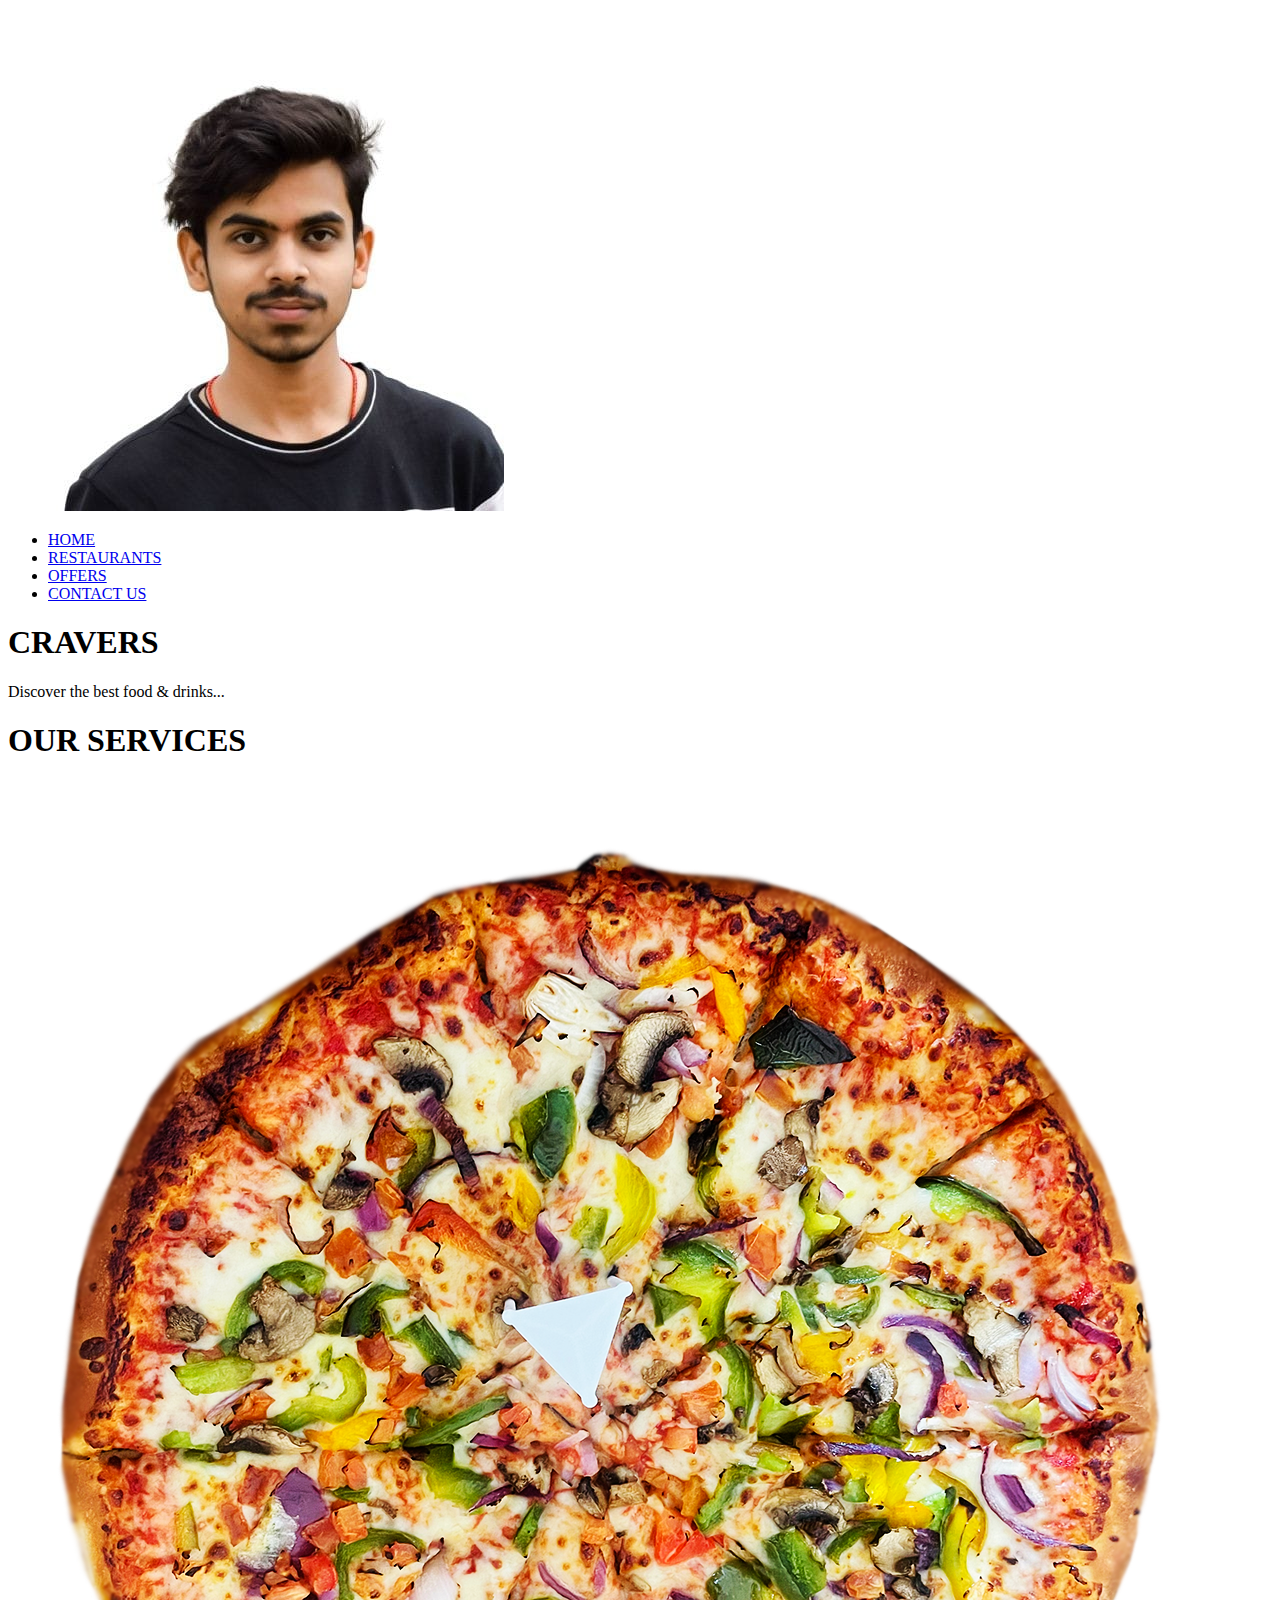
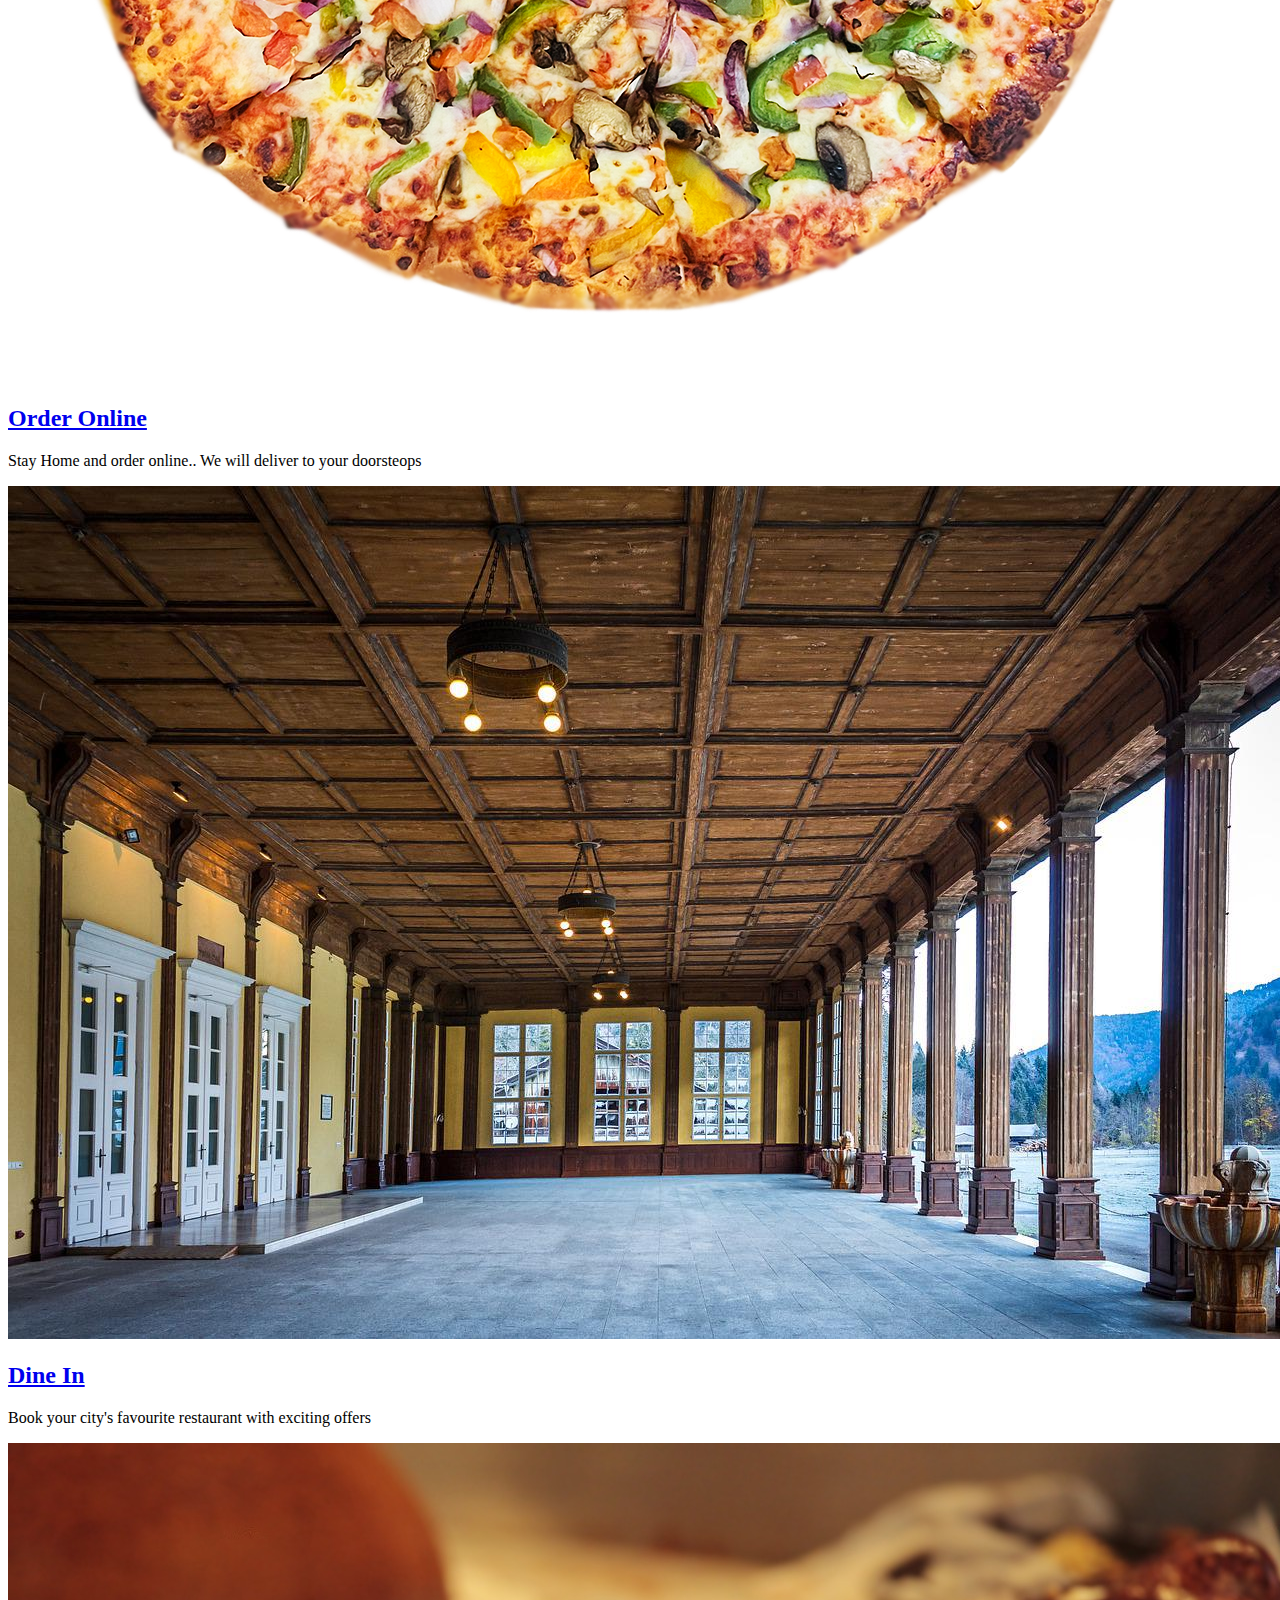
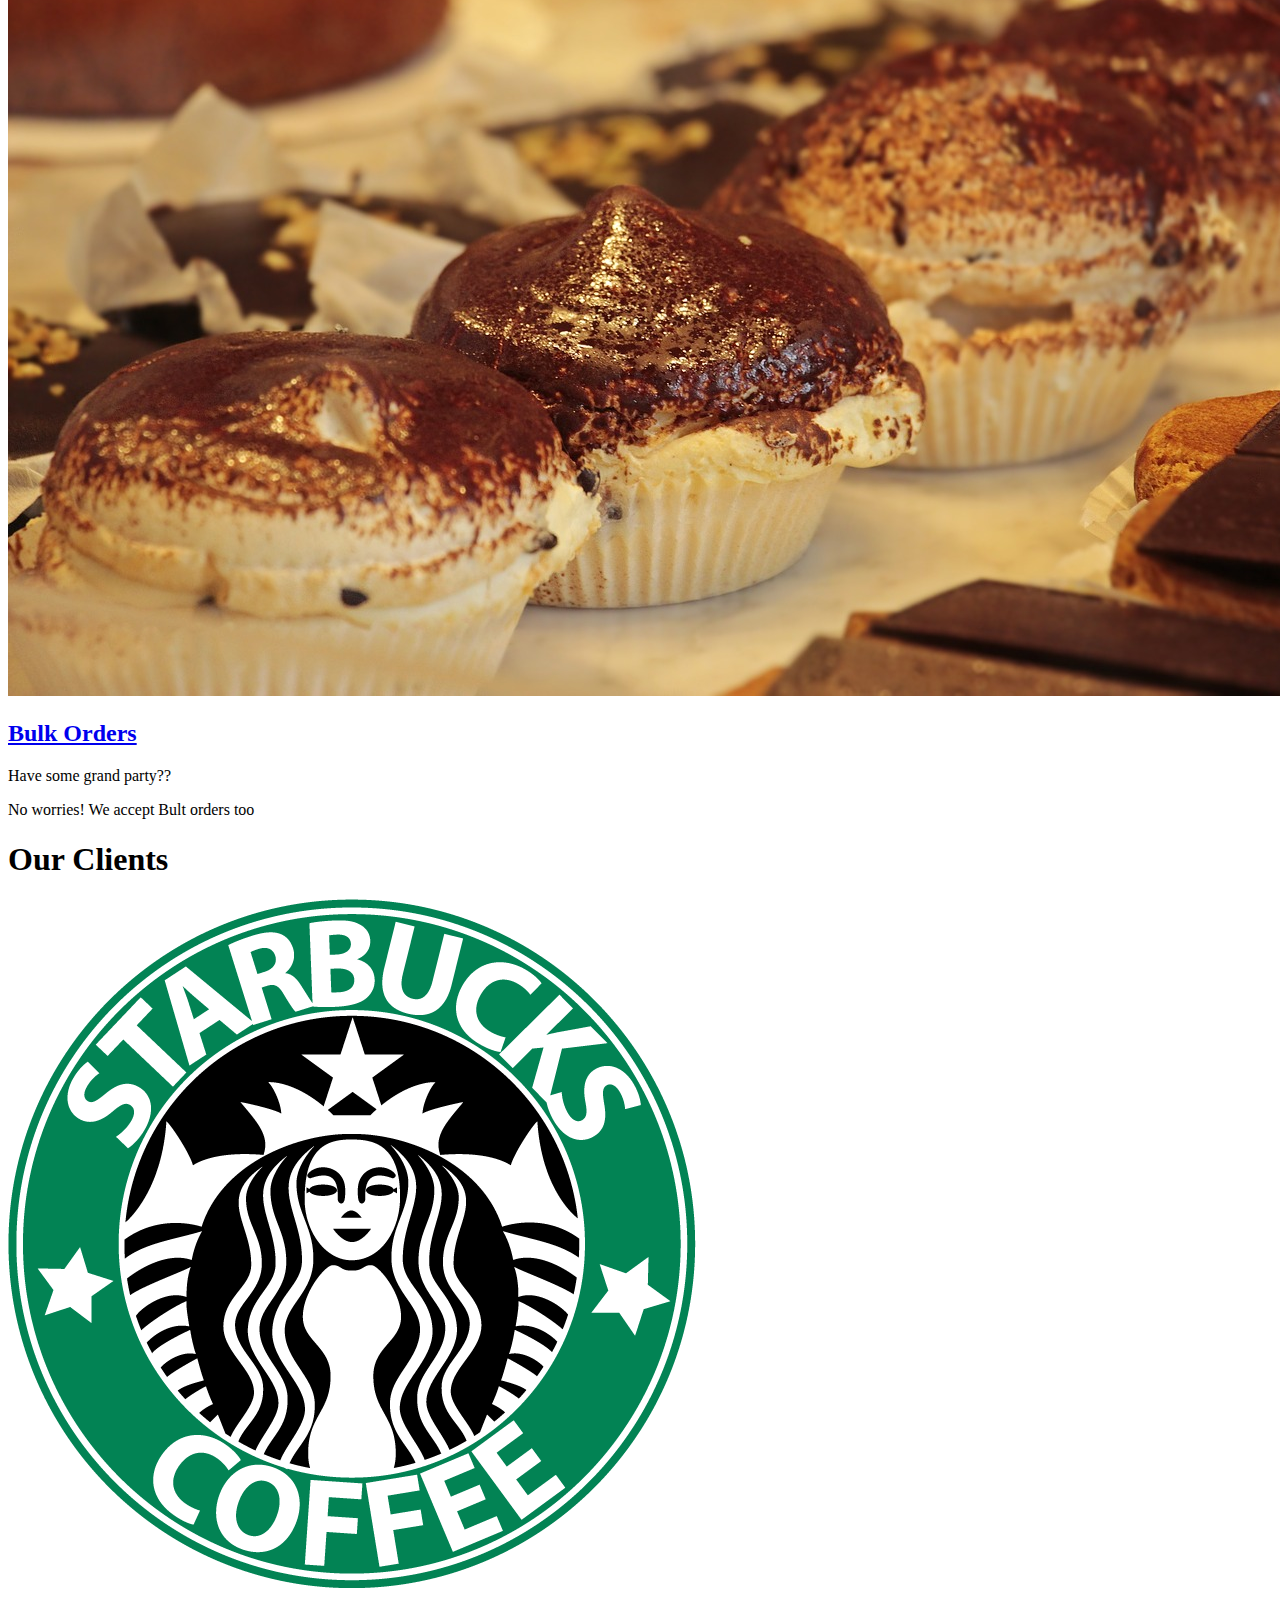
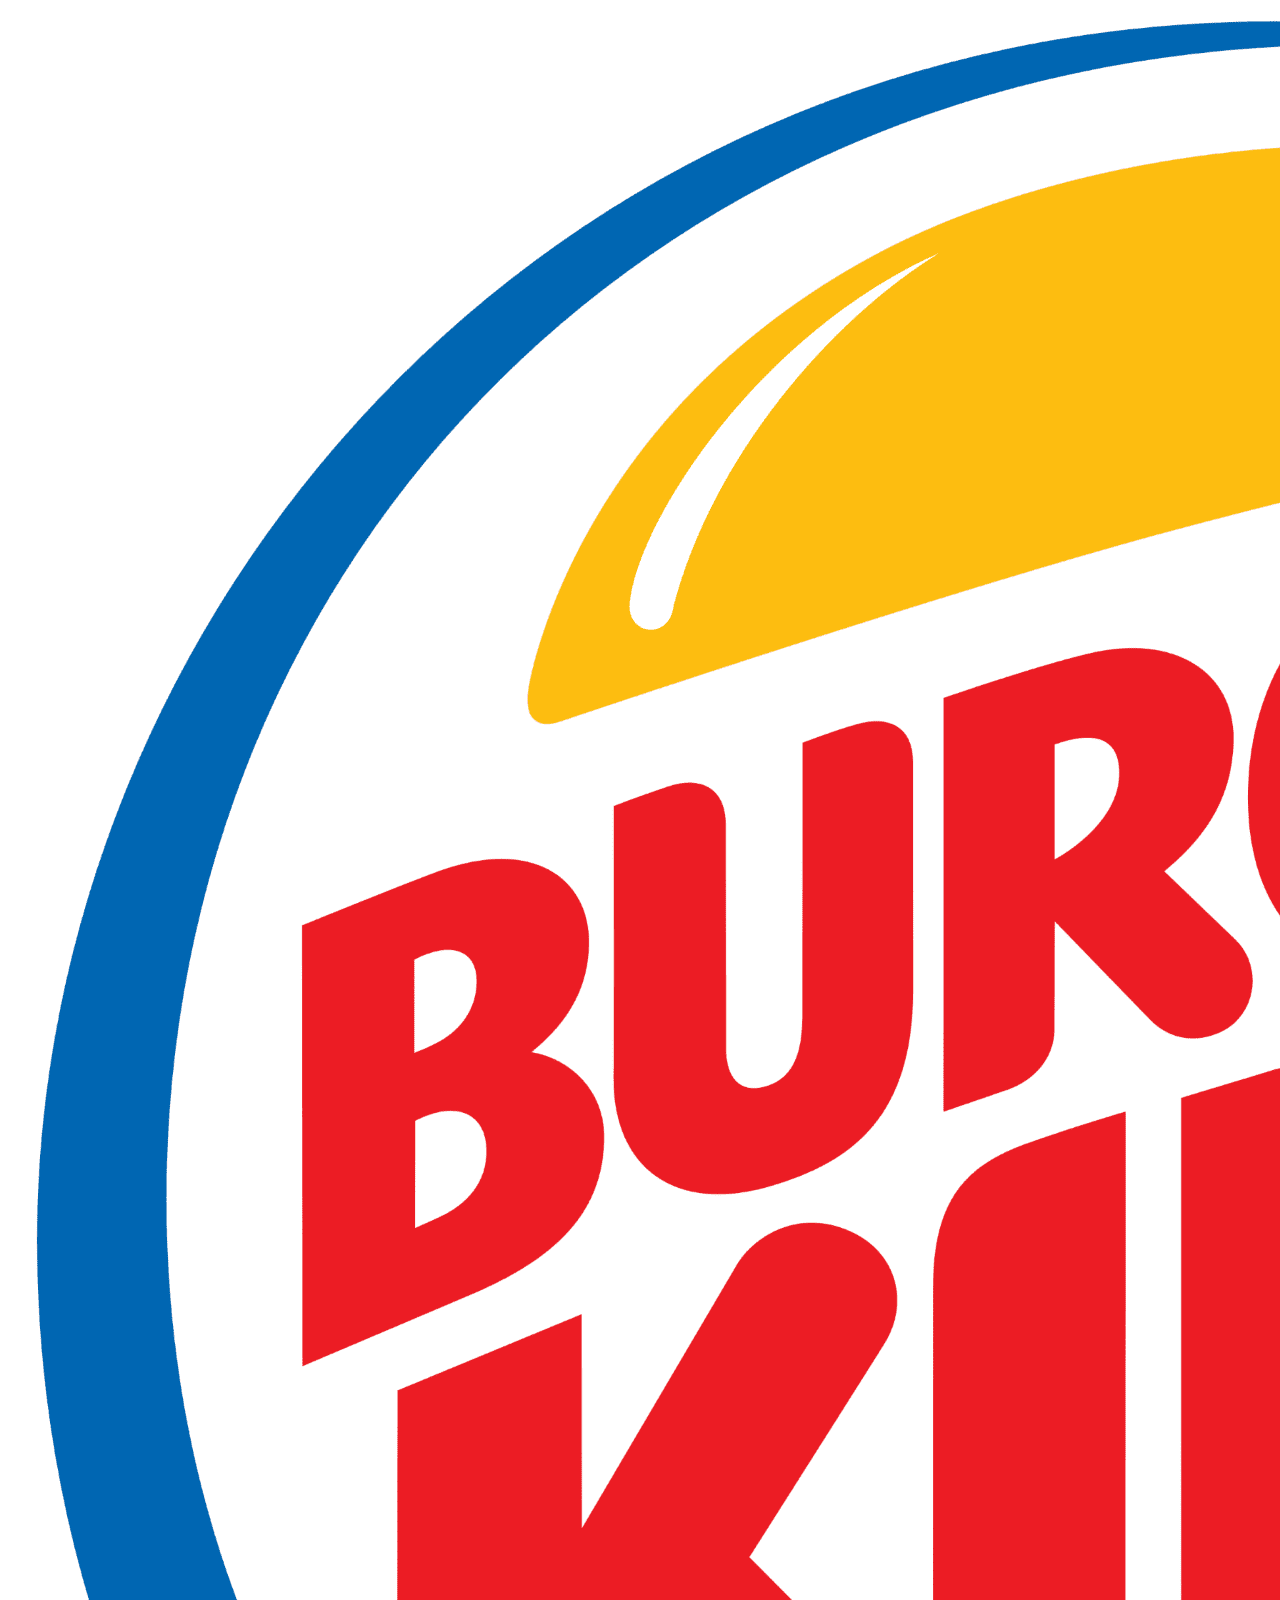
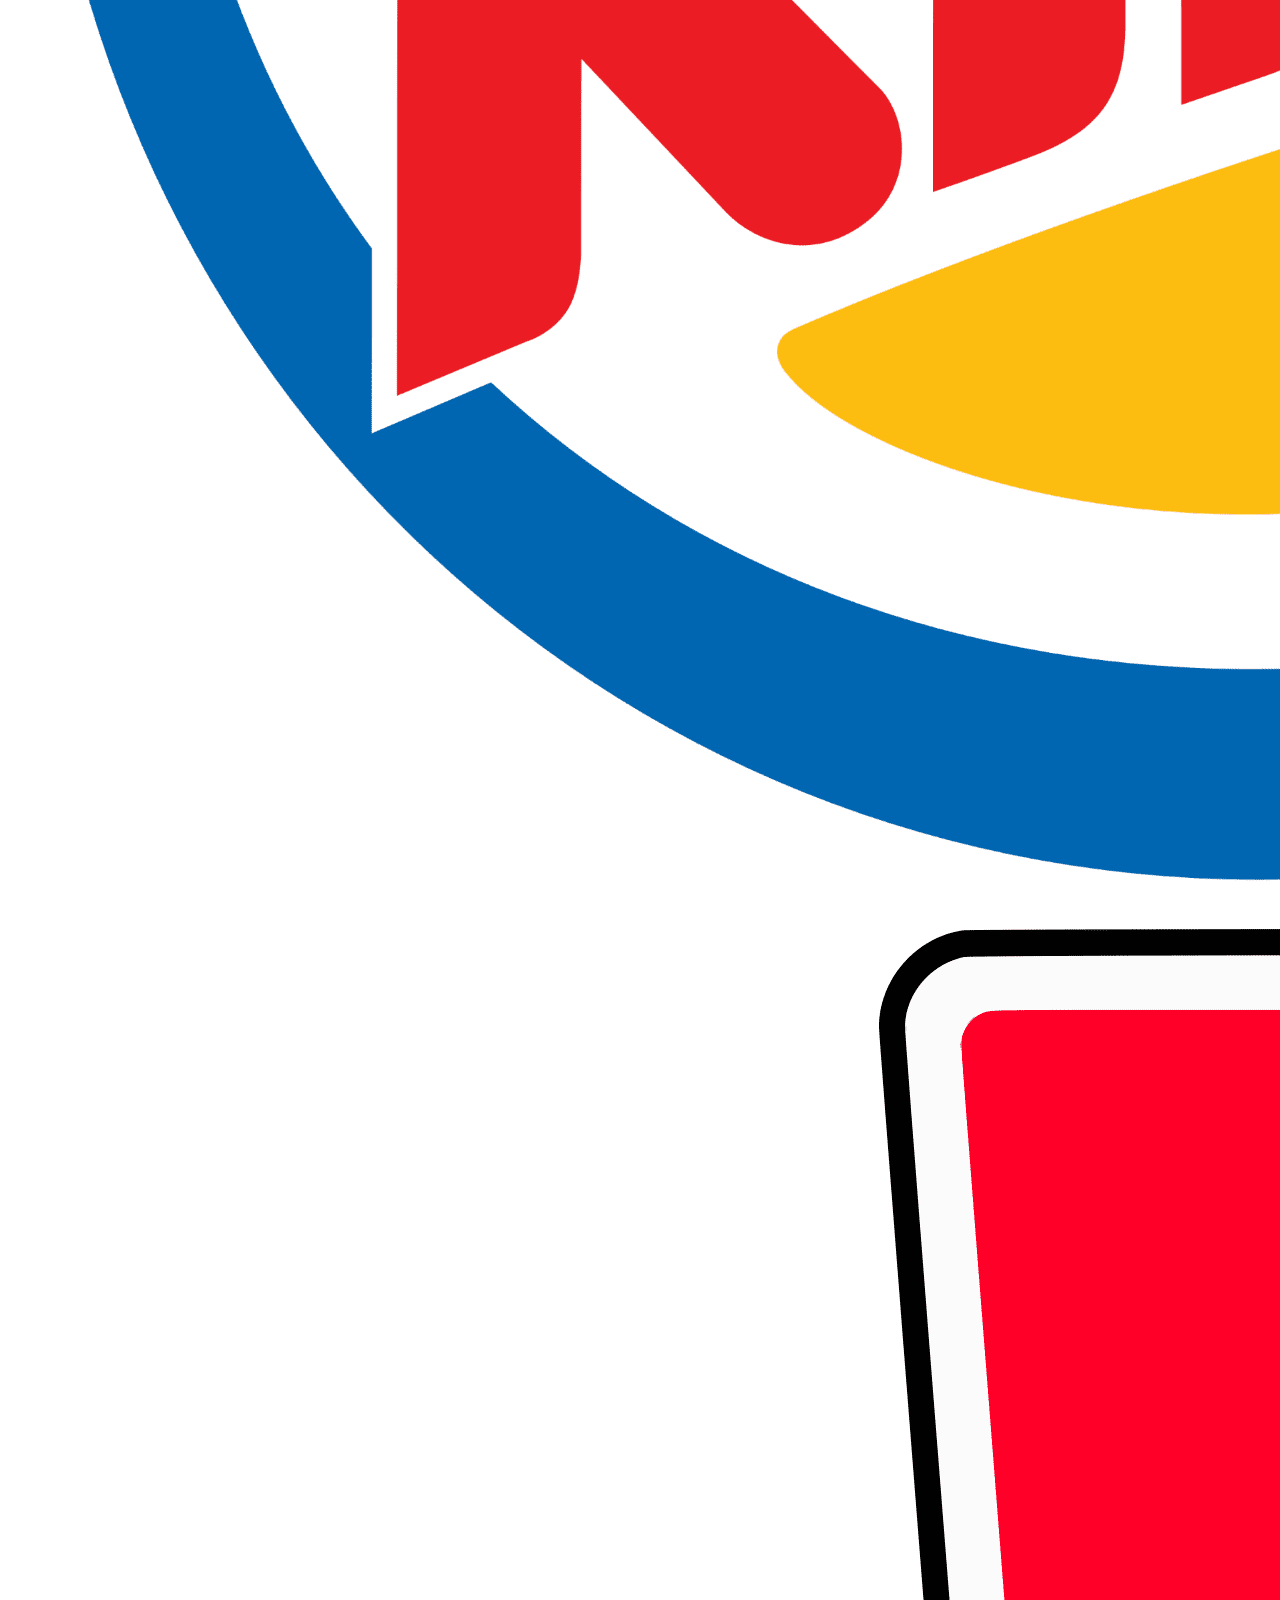
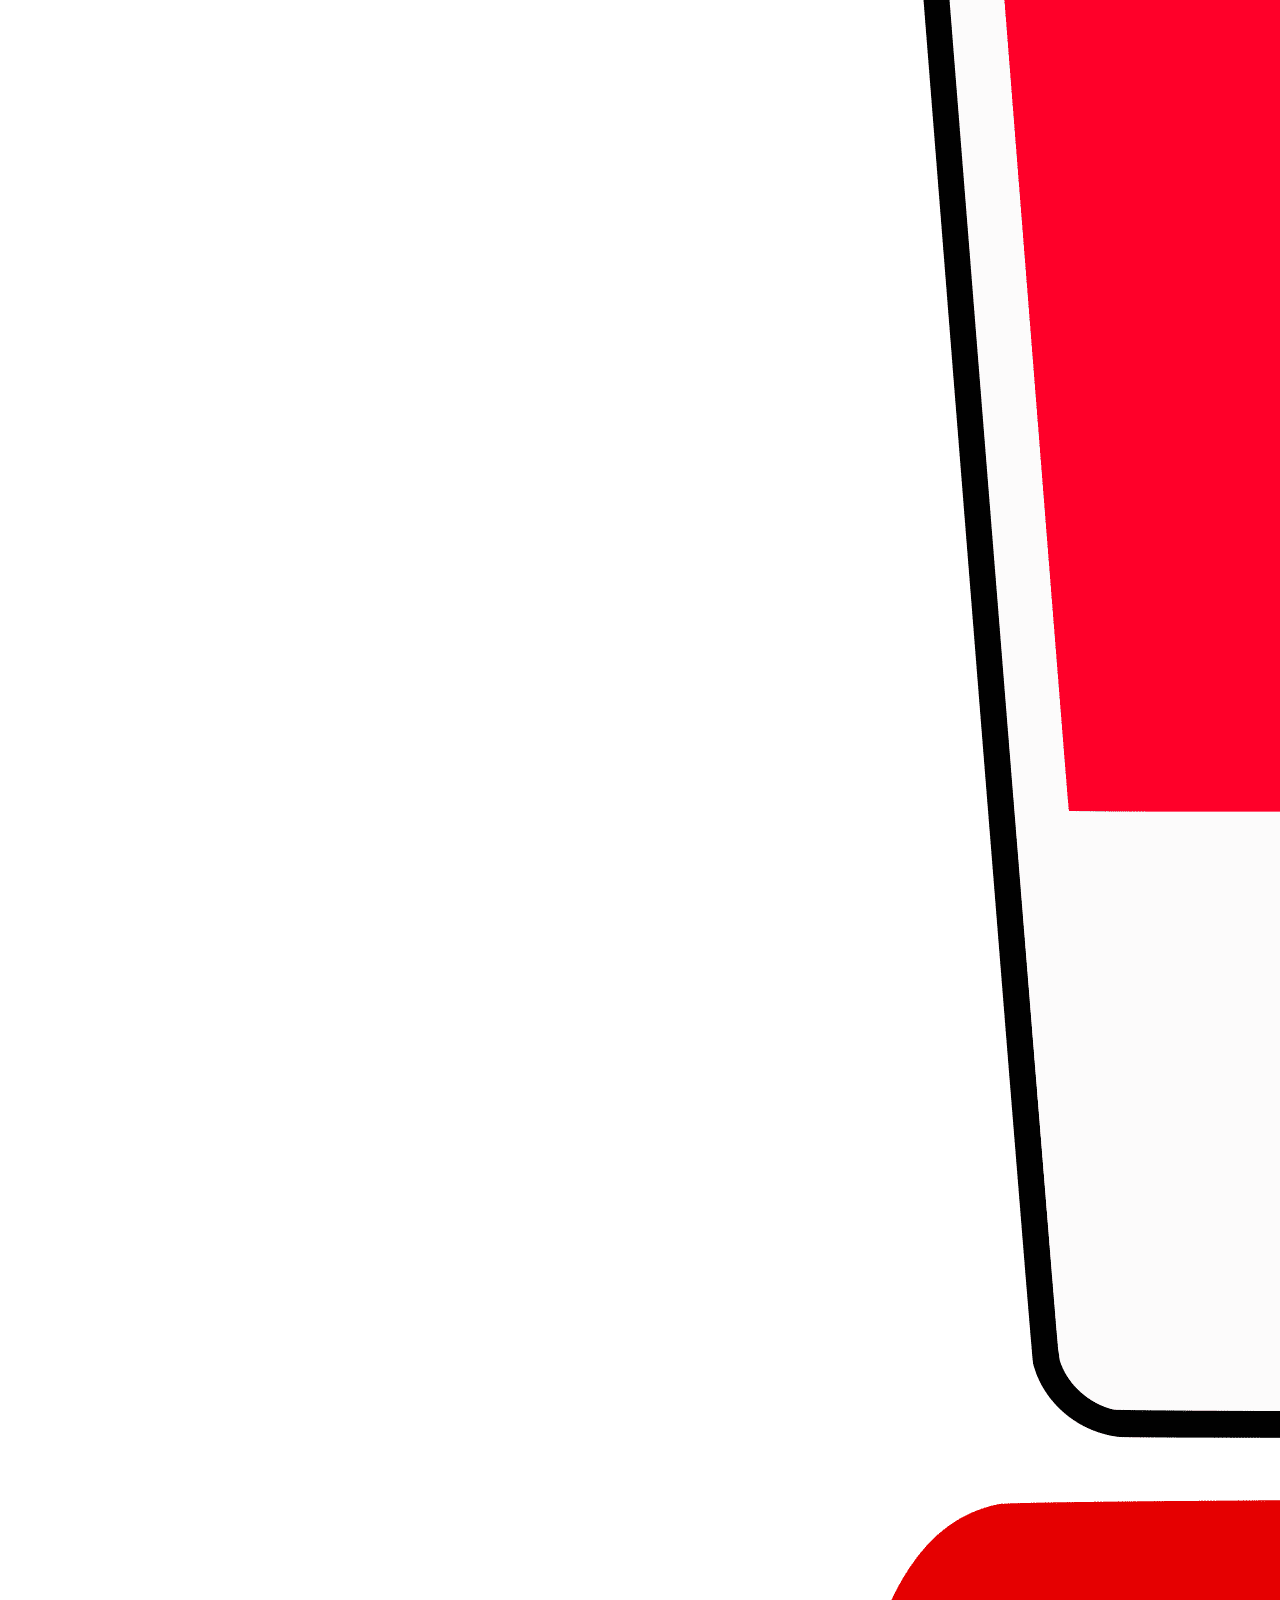
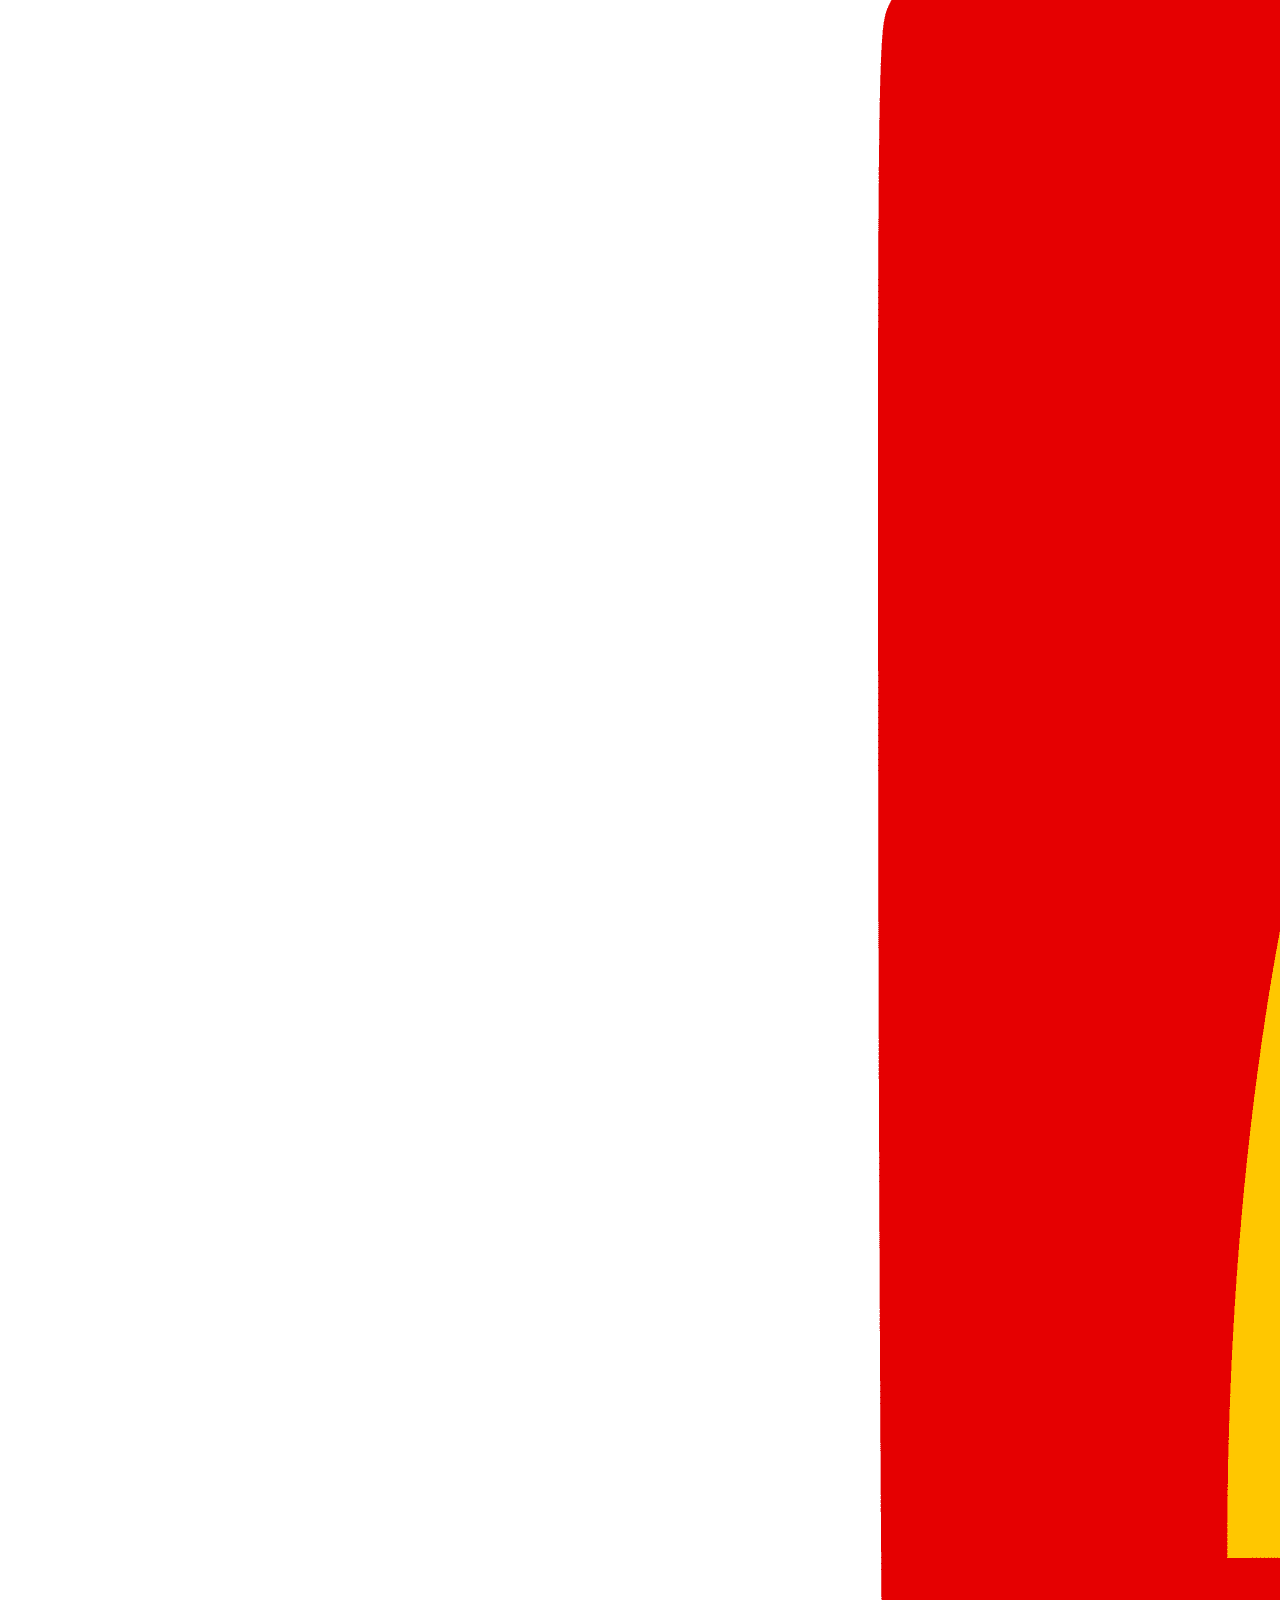
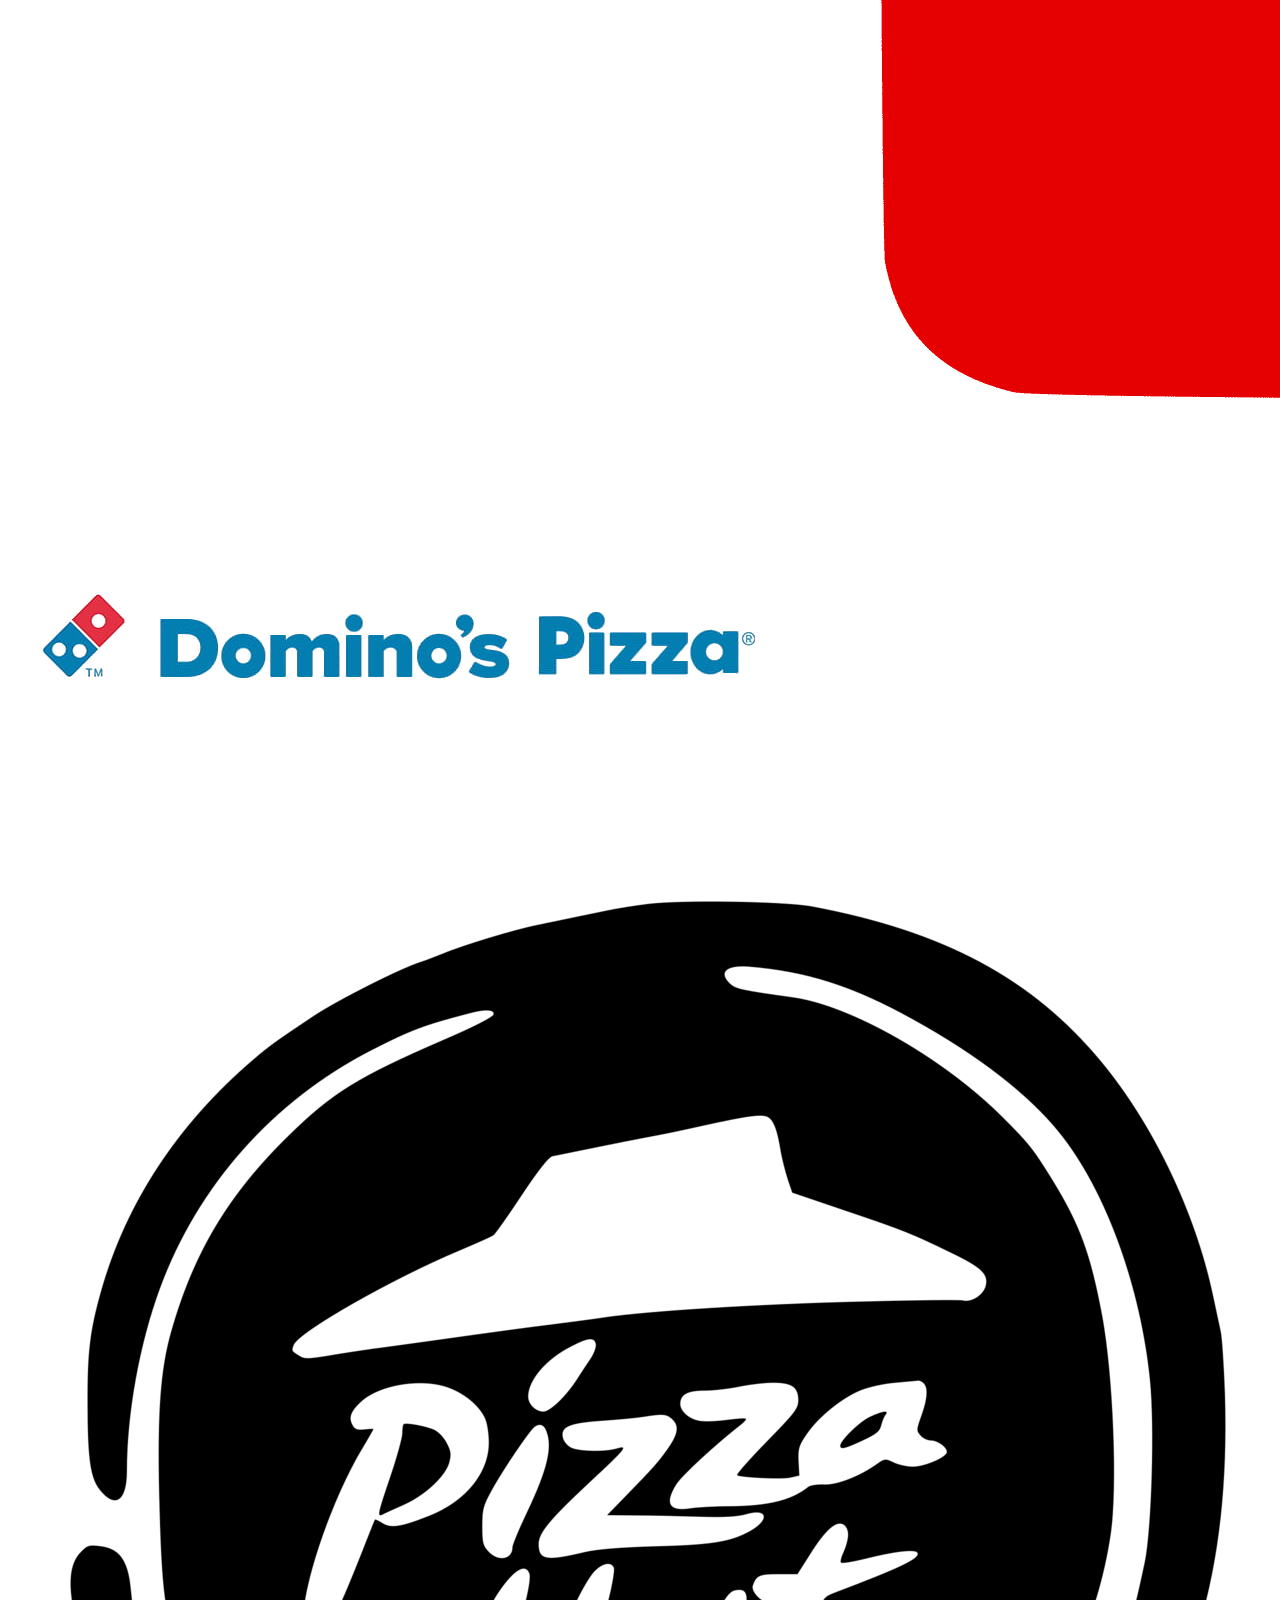
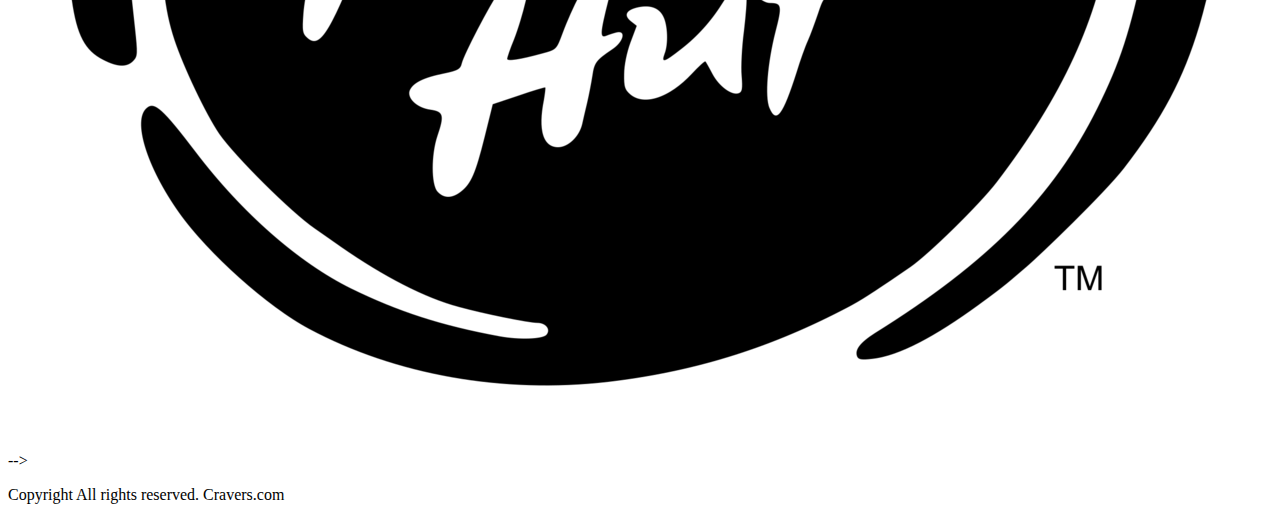
==== index.html @ 8e9f04a2 "Add files via upload" ====
<!DOCTYPE html>
<html lang="en">

<head>
    <meta charset="UTF-8">
    <meta http-equiv="X-UA-Compatible" content="IE=edge">
    <meta name="viewport" content="width=device-width, initial-scale=1.0">
    <title>Order Food Online || Cravers.com</title>
    <link rel="stylesheet" href="/css/css2.css">
    <link rel="stylesheet" media="screen and (max-width: 1040px)" href="/css/phone.css">
    <link href="https://fonts.googleapis.com/css2?family=Baloo+Bhai+2&display=swap" rel="stylesheet">
    <link href="https://fonts.googleapis.com/css2?family=Aboreto&family=DynaPuff&display=swap" rel="stylesheet">
</head>

<body>
    <div id="navbar">
        <div id="logo1">
            <img src="IMG.jpeg" alt="CRAVERS.COM">
        </div>
        <nav>
            <ul>
                <li class="iten"><a href="#">HOME</a></li>
                <li class="iten"><a href="#">RESTAURANTS</a></li>
                <li class="iten"><a href="#">OFFERS</a></li>
                <li class="iten"><a href="/contact.html">CONTACT US</a></li>
            </ul>
        </nav>
    </div>

 
    <div class="homesection">
        <section class="homesection">
            <h1 class="primaryh1">
                CRAVERS
            </h1>
            <p>
                Discover the best food & drinks...
            </p>
        </section>
    </div>


    <section id="servicesection">
        <div class="heading">
            <h1 class="primaryh1">
                OUR SERVICES
            </h1>
        </div>
        <div class="services">
            <div class="box">
                <img src="—Pngtree—big pizza-png_6611417.png" alt="">

                <h2> <a href="#"> Order Online</a></h2>
                <p>Stay Home and order online.. We will deliver to your doorsteops</p>
            </div>
            <div class="box">
                <img src="wildbad-kreuth-g70c0b8c09_1280.jpg" alt="">

                <h2> <a href="#"> Dine In</a></h2>
                <p>Book your city's favourite restaurant with exciting offers</p>
            </div>
            <div class="box">
                <img src="cakes-3669167_1280.jpg" alt="">

                <h2> <a href="#"> Bulk Orders</a></h2>
                <p>Have some grand party?? </p>
                <p>No worries! We accept Bult orders too</p>
            </div>
        </div>
    </section>

    <section id="clientsection">
        <h1 class="primaryh1">
            Our Clients
        </h1>

        <div class="clients">
            <img src="74798-tea-coffee-cafe-starbucks-png-free-photo.png" alt="" class="client">
            <img src="Burger_King-Logo-PNG4.png" alt="" class="client">
            <img src="KFC-Logo-PNG5.png" alt="" class="client">
            <img src="McDonalds-Logo-PNG8.png" alt="" class="client" >     
            <img src="Dominos_Logo_PNG(3).png" alt="" class="client">
             <img src="Pizza_Hut (2).png" alt="" class="client"> -->
       </div>

    </section>
    <footer>
        <p>Copyright  All rights reserved. Cravers.com </p>
    </footer>
</body>

</html>
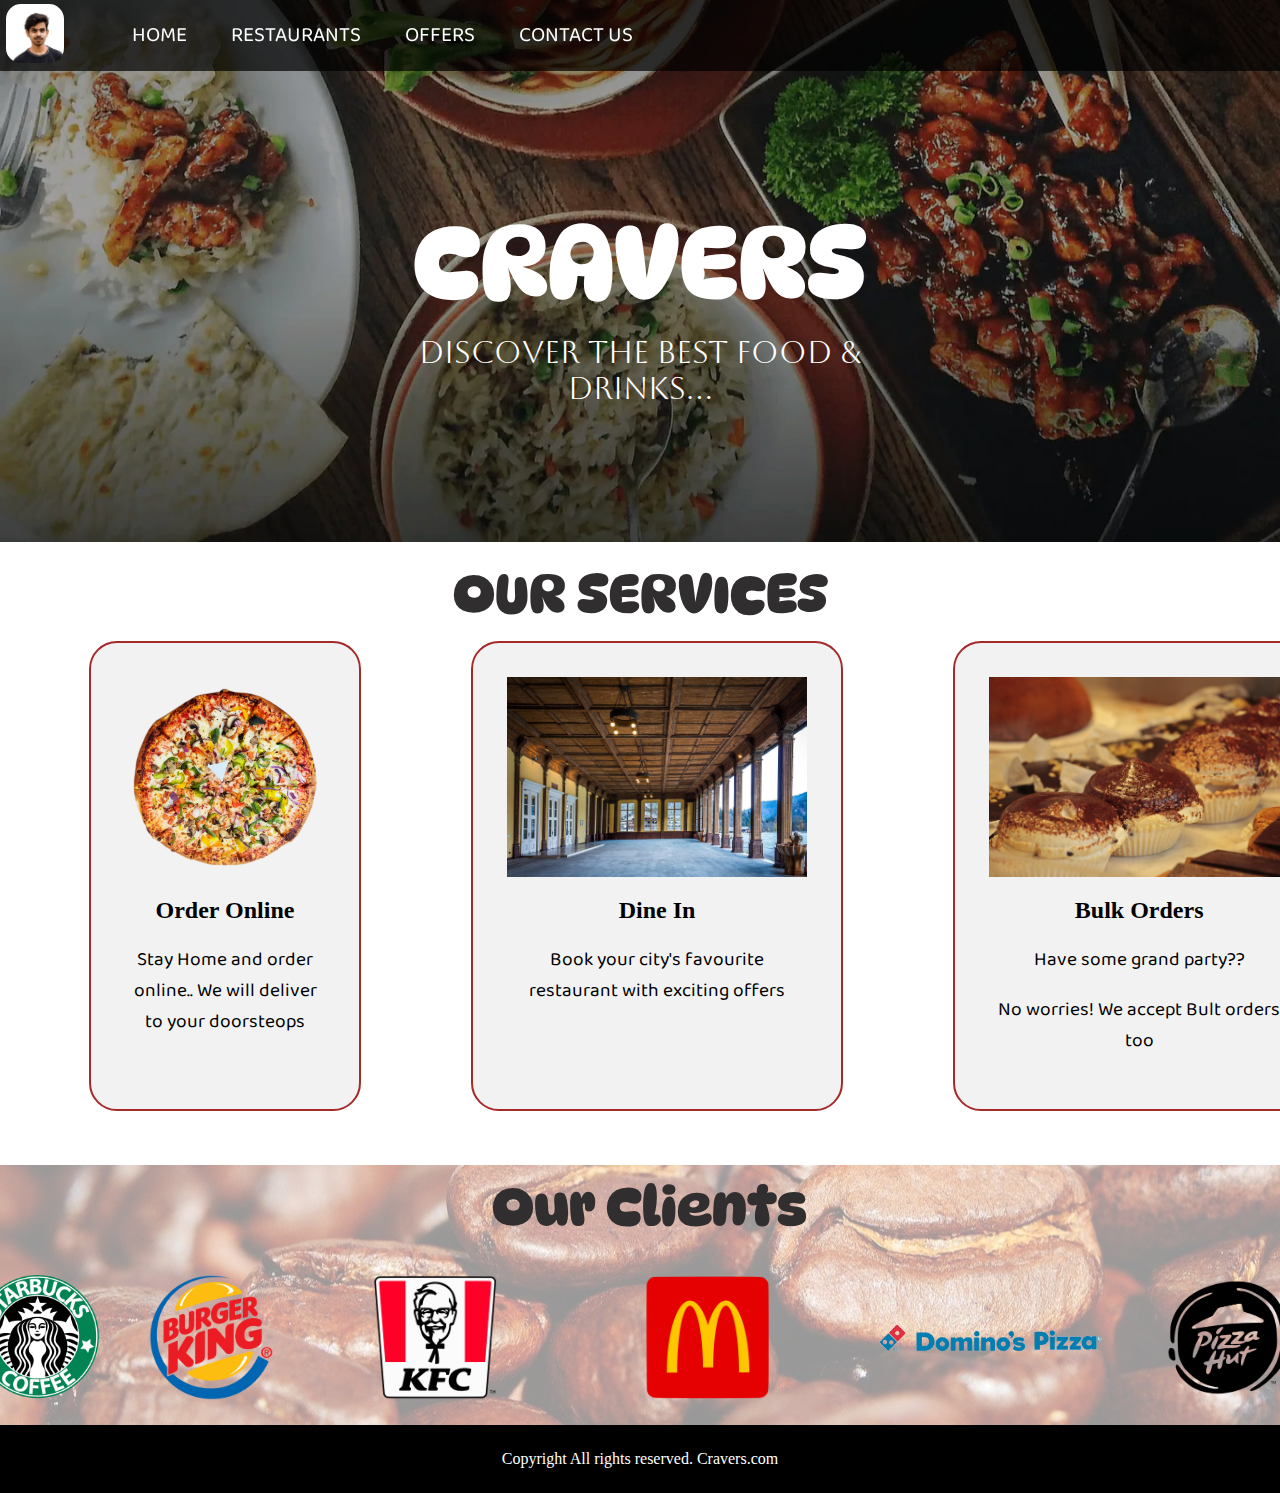
==== commit 3e423f5a: "Update index.html" ====
--- a/index.html
+++ b/index.html
@@ -6,7 +6,7 @@
     <meta http-equiv="X-UA-Compatible" content="IE=edge">
     <meta name="viewport" content="width=device-width, initial-scale=1.0">
     <title>Order Food Online || Cravers.com</title>
-    <link rel="stylesheet" href="/css/css2.css">
+    <link rel="stylesheet" href="css/css2.css">
     <link rel="stylesheet" media="screen and (max-width: 1040px)" href="/css/phone.css">
     <link href="https://fonts.googleapis.com/css2?family=Baloo+Bhai+2&display=swap" rel="stylesheet">
     <link href="https://fonts.googleapis.com/css2?family=Aboreto&family=DynaPuff&display=swap" rel="stylesheet">
@@ -89,4 +89,4 @@
     </footer>
 </body>
 
-</html>+</html>
--- a/css/css2.css
+++ b/css/css2.css
@@ -0,0 +1,253 @@
+/* reset  */
+
+body {
+  margin: 0px;
+  padding: 0px;
+}
+html {
+  scroll-behavior: smooth;
+}
+
+/* navbar */
+#navbar {
+  display: flex;
+  align-items: center;
+  position: sticky;
+  top: 0px;
+}
+#navbar::before {
+  content: "";
+  background-color: black;
+  position: absolute;
+  top: 0px;
+  left: 0px;
+  height: 100%;
+  width: 100%;
+  z-index: -1;
+  opacity: 0.7;
+}
+#navbar img {
+  height: 59px;
+  margin: 3px 6px;
+  border-radius: 15px;
+}
+#navbar ul {
+  display: flex;
+  font-family: "Baloo Bhai 2", cursive;
+}
+#navbar ul li {
+  list-style: none;
+  font-size: 1.3rem;
+}
+#navbar ul li a {
+  text-decoration: none;
+  padding: 3px 22px;
+  display: block;
+  color: white;
+  border-radius: 20px;
+}
+#navbar ul li a:hover {
+  background-color: antiquewhite;
+  color: black;
+}
+
+/*HOME SECTION*/
+
+.homesection {
+  display: flex;
+  padding: 3px 200px;
+  flex-direction: column;
+  justify-content: center;
+  align-items: center;
+  height: 450px;
+}
+.homesection::before {
+  content: "";
+  background: url(../SECTIONBG.JPG) no-repeat center center/cover;
+  position: absolute;
+  top: 0px;
+  left: 0px;
+  height: 542px;
+  width: 100%;
+  z-index: -1;
+  opacity: 0.89;
+}
+.primaryh1 {
+  text-align: center;
+  font-size: 6.4rem;
+  color: white;
+  font-family: "DynaPuff", cursive;
+  margin: 9px;
+}
+.homesection p {
+  text-align: center;
+
+  font-size: 1.96rem;
+  color: white;
+  font-family: "Aboreto", cursive;
+  margin: 2px;
+  /* width: 100%; */
+}
+
+/* services section  */
+/* #servicesection{
+    margin: 34px;
+    display: flex;
+    
+} */
+.services {
+  margin: 34px;
+  display: flex;
+}
+#servicesection .box {
+  border: 2px solid brown;
+  text-align: center;
+  padding: 34px;
+  width: 32%;
+  margin: 2px 55px;
+  border-radius: 28px;
+  background: #f2f2f2;
+  margin-bottom: 20px;
+  margin-top: 80px;
+}
+#servicesection .box img {
+  height: 200px;
+  margin: auto;
+  display: block;
+}
+#servicesection h1 {
+  text-align: center;
+  font-size: 3.4rem;
+  color: rgb(48, 46, 46);
+  font-family: "DynaPuff", cursive;
+  position: absolute;
+  /* top: 515px;
+  left: 11em; */
+  width: 100%;
+  justify-content: center;
+  justify-items: center;
+  margin: auto;
+  /* display: block; */
+}
+.services .box p {
+  text-align: center;
+  font-size: 1.2rem;
+  font-family: "Baloo Bhai 2", cursive;
+}
+.services .box a {
+  text-decoration: none;
+  color: black;
+}
+
+.services .box a:hover {
+  color: black;
+  background-color: rgb(237, 234, 143);
+  border-radius: 10px;
+  padding: 30px;
+}
+
+/* clients section  */
+
+#clientsection {
+  position: relative;
+}
+.clients {
+  display: flex;
+  justify-content: center;
+  align-items: center;
+}
+#clientsection img {
+  height: 125px;
+  margin: 5px;
+  margin-top: 90px;
+  padding: 20px;
+}
+#clientsection::before {
+  content: "";
+  position: absolute;
+  background: url(../coffee-beans-1291656_1280.jpg) no-repeat center
+    center/cover;
+  top: 0px;
+  left: 0px;
+  width: 100%;
+  height: 100%;
+  z-index: -1;
+  opacity: 0.4;
+}
+#clientsection h1 {
+  text-align: center;
+  font-size: 3.4rem;
+  color: rgb(48, 46, 46);
+  font-family: "DynaPuff", cursive;
+  position: absolute;
+  width: 100%;
+}
+
+
+
+/* contact */
+
+
+.contact::before{
+    content: "";
+    position: absolute;
+    background: url(../contact-us-2993000_1920.jpg) no-repeat center center /cover;
+    top: 0;
+    left: 0;
+    width: 100%;
+    height: 100%;
+    z-index: -1;
+    opacity: 0.5;
+}
+
+.formgroup{
+    flex-direction: column;
+    justify-content: center;
+    justify-items: center;
+    align-items: center;
+    /* background-color: black; */
+    /* border: 2px solid black; */
+    width: 350px;
+    border-radius: 34px;
+}
+.formgroup input,textarea{
+    display: flex;
+    flex-direction: column;
+    /* display: block; */
+    position: relative;
+    left: 30px;
+    padding: 10px;
+    margin: 10px;
+    border-radius: 23px;
+    border: 1px solid black;
+}
+.formgroup label{
+    text-align: center;
+    display: flex; 
+    /* flex-direction: column; */
+    /* display: block; */
+    position: relative;
+    left:89px;
+    justify-items: center;
+    align-items: center;
+    
+}
+.formgroup button{
+    display: flex;
+    justify-content: center;
+    justify-items: center;
+    padding: 10px;
+    margin: 10px;
+    border-radius: 23px;
+    margin: auto;
+    margin-bottom: 5px;
+}
+
+
+/* footer  */
+footer{
+    background: black;
+    color: white;
+    text-align: center;
+    padding: 9px 20px;
+}--- a/css/phone.css
+++ b/css/phone.css
@@ -0,0 +1,50 @@
+#navbar{
+    flex-direction: column;
+}
+
+#navbar ul li a{
+    font-size: 1rem;
+    padding: 0px 7px;
+    padding-bottom: 8px;
+}
+
+/* home */
+.homesection{
+    height: 370px; 
+    padding: 3px 28px;
+}
+
+.homesection::before{
+    height: 480px; 
+}
+.homesection h1 , #servicesection h1{
+    font-size: 1.6rem;
+}
+
+.homesection p{
+    font-size: 13px;
+}
+/* Services section  */
+.services, #servicesection{
+    flex-direction: column;
+}
+
+.services .box , #servicesection .box{ 
+    padding: 14px;
+    margin: 2px 0px; 
+    margin-bottom: 20px;
+}
+
+.services .box img{
+    width: 50px;
+}
+/* Clients section */
+.clients{
+    flex-wrap: wrap;
+}
+
+.clients img{
+    width: 66px;
+    padding: 6px;
+    height: auto;
+}